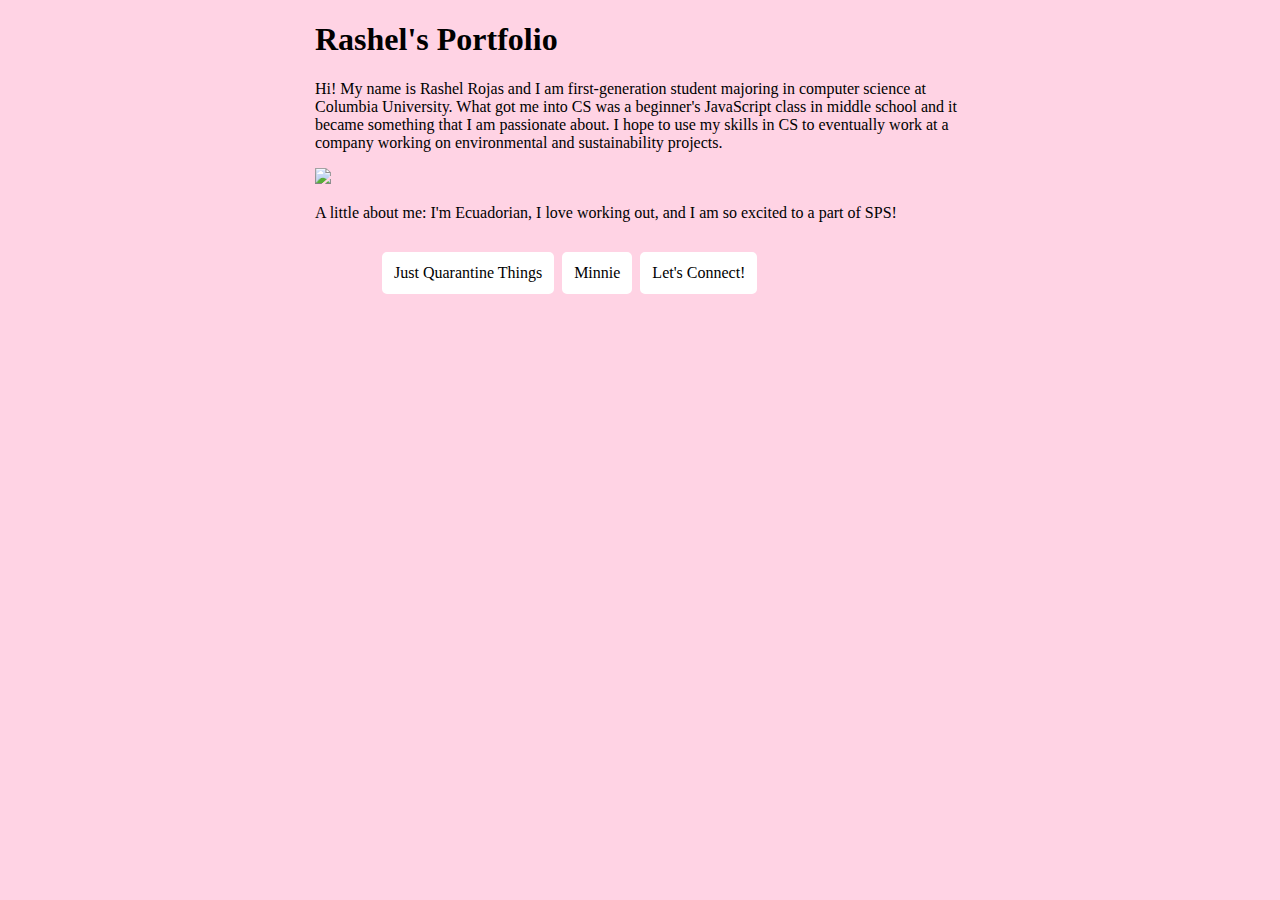
==== portfolio/src/main/webapp/index.html @ 783b0bd7 "Added about me, interests, and about Minnie" ====
<!DOCTYPE html>
<html>
  <head>
    <meta charset="UTF-8">
    <title>Rashel's Portfolio</title>
    <link rel="stylesheet" href="style.css">
    <script src="script.js"></script>
  </head>
  <body>
    <div id="content">
      <h1>Rashel's Portfolio</h1>
      <p> Hi! My name is Rashel Rojas and I am first-generation student majoring in 
        computer science at Columbia University. What got me into CS was a beginner's 
        JavaScript class in middle school and it became something that I am passionate
        about. I hope to use my skills in CS to eventually work at a company working on 
        environmental and sustainability projects. </p>

        <img src="/images/profile.jpg" width = "50%" />

        <p> A little about me: I'm Ecuadorian, I love working out, and I am so 
        excited to a part of SPS! </p>

        <div class = "center">
            <a href="quarantine.html"><button>Just Quarantine Things</button></a>
            <a href="minnie.html"><button>Minnie</button></a> 
            <a href="https://www.linkedin.com/in/rashelrojas/"><button>Let's Connect!</button></a> 
        </div>
    </div>
  </body>
</html>
---- portfolio/src/main/webapp/style.css ----
body {
    background-color: rgb(255, 211, 228);
}

#content {
  margin-left: auto;
  margin-right: auto;
  width: 650px;
}

#greeting-container {
  margin-top: 20px;
}

h1, p, button, ul, li {
    font-family: Lucida Console;
}

p, ul, li {
    font-size: 16px
}

button {
  background-color: rgb(255, 255, 255);
  border: 2px solid white;
  border-radius: 5px;
  color: rgb(0, 0, 0);
  padding: 10px 10px;
  text-align: center;
  text-decoration: none;
  display: inline-block;
  font-size: 16px;
  margin: 4px 2px;
  cursor: pointer;
}

.center {
  margin: auto;
  width: 80%;  
  padding: 10px;
}
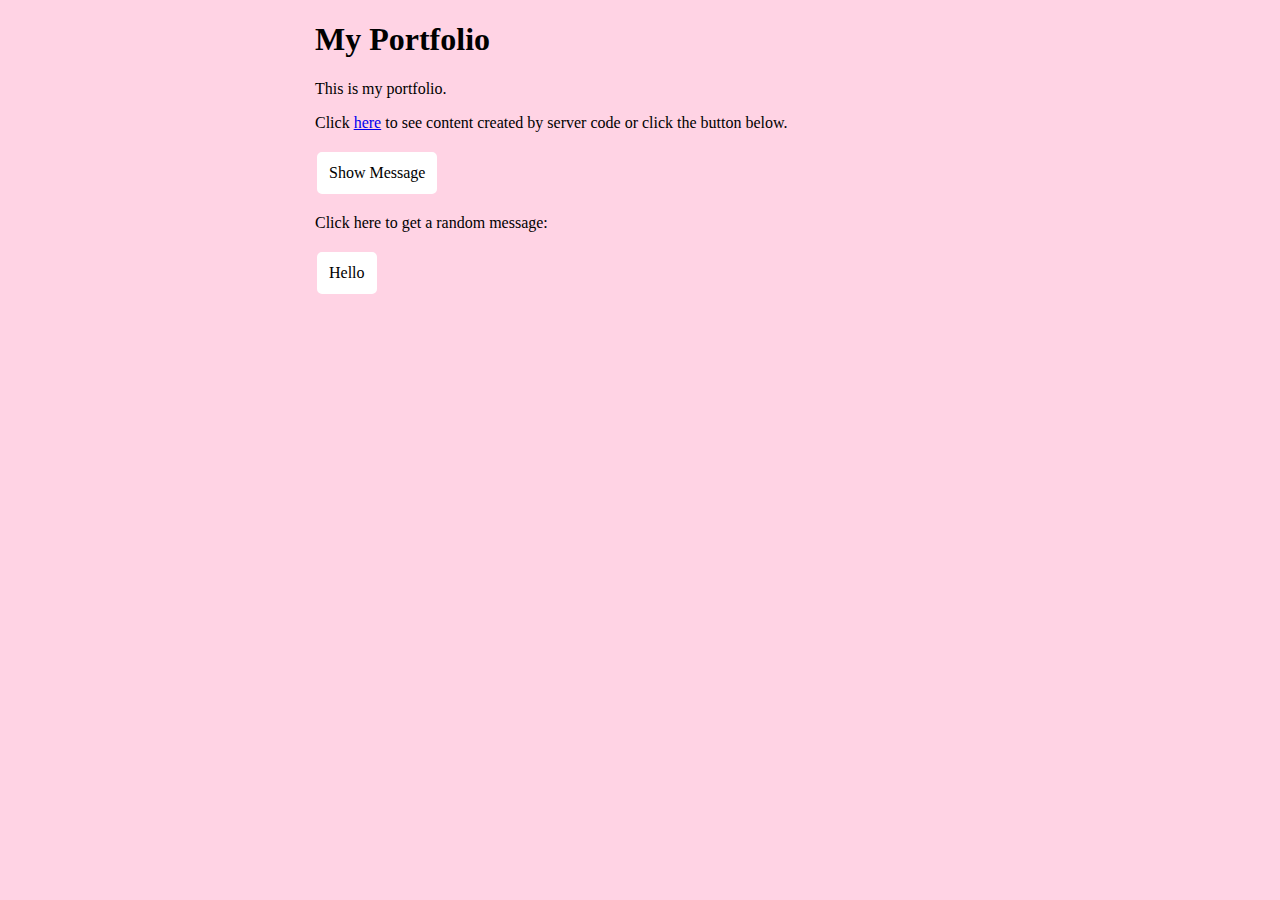
==== commit d4e28bbb: "Week 2:Modified index.html and script.js files for fetch tutorial" ====
--- a/portfolio/src/main/webapp/index.html
+++ b/portfolio/src/main/webapp/index.html
@@ -2,29 +2,20 @@
 <html>
   <head>
     <meta charset="UTF-8">
-    <title>Rashel's Portfolio</title>
+    <title>My Portfolio</title>
     <link rel="stylesheet" href="style.css">
     <script src="script.js"></script>
   </head>
   <body>
     <div id="content">
-      <h1>Rashel's Portfolio</h1>
-      <p> Hi! My name is Rashel Rojas and I am first-generation student majoring in 
-        computer science at Columbia University. What got me into CS was a beginner's 
-        JavaScript class in middle school and it became something that I am passionate
-        about. I hope to use my skills in CS to eventually work at a company working on 
-        environmental and sustainability projects. </p>
-
-        <img src="/images/profile.jpg" width = "50%" />
-
-        <p> A little about me: I'm Ecuadorian, I love working out, and I am so 
-        excited to a part of SPS! </p>
-
-        <div class = "center">
-            <a href="quarantine.html"><button>Just Quarantine Things</button></a>
-            <a href="minnie.html"><button>Minnie</button></a> 
-            <a href="https://www.linkedin.com/in/rashelrojas/"><button>Let's Connect!</button></a> 
-        </div>
+      <h1>My Portfolio</h1>
+      <p>This is my portfolio.</p>
+      <p>Click <a href="/hello">here</a> to see content created by server code or click the button below.</p>
+      <button onclick="showMessage();">Show Message</button>
+      <div id="hello-world-container"></div>
+      <p>Click here to get a random message:</p>
+      <button onclick="addRandomGreeting()">Hello</button>
+      <div id="greeting-container"></div>
     </div>
   </body>
 </html>
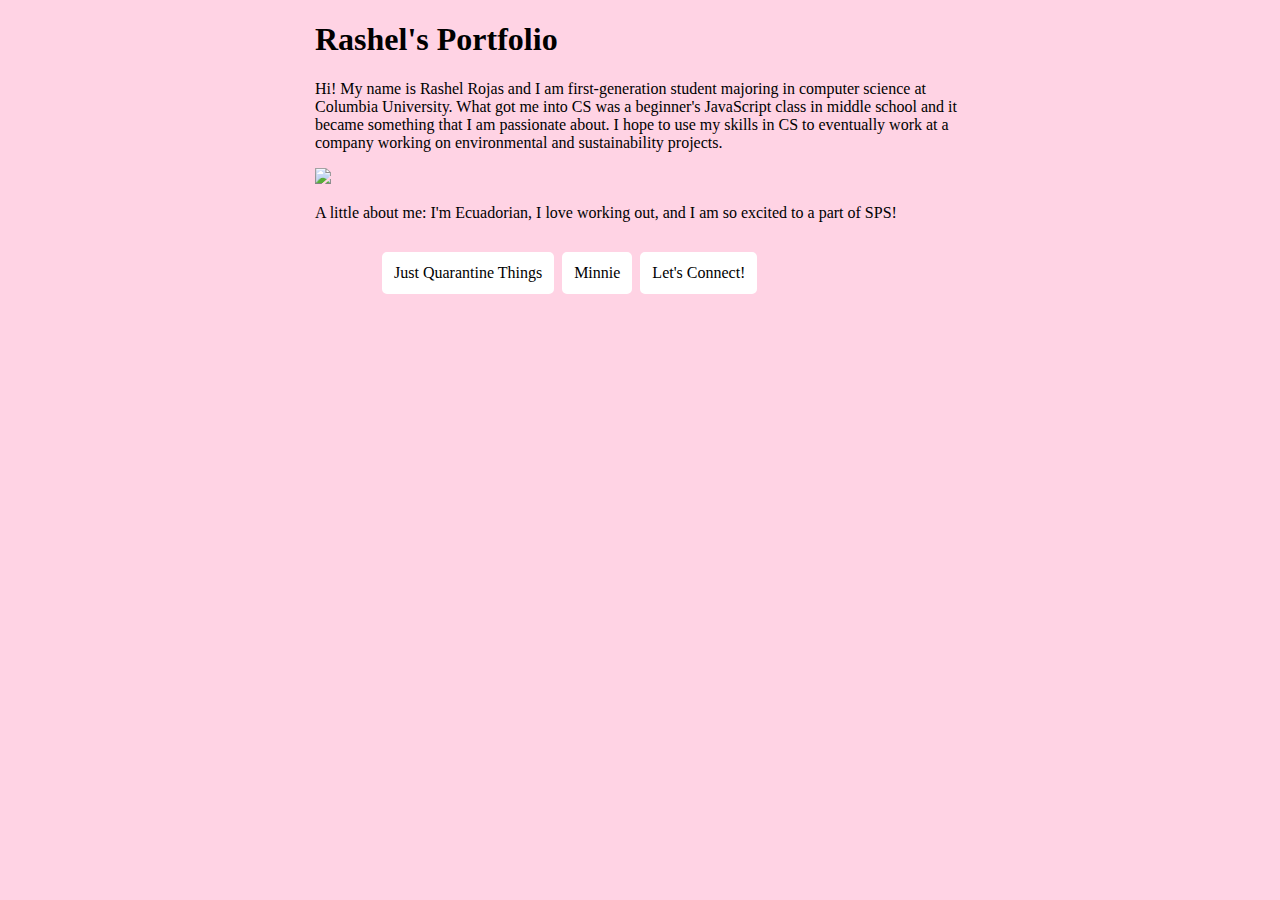
==== commit f35607ce: "Merge pull request #2 from rashelrr/rashel-development" ====
--- a/portfolio/src/main/webapp/index.html
+++ b/portfolio/src/main/webapp/index.html
@@ -2,20 +2,29 @@
 <html>
   <head>
     <meta charset="UTF-8">
-    <title>My Portfolio</title>
+    <title>Rashel's Portfolio</title>
     <link rel="stylesheet" href="style.css">
     <script src="script.js"></script>
   </head>
   <body>
     <div id="content">
-      <h1>My Portfolio</h1>
-      <p>This is my portfolio.</p>
-      <p>Click <a href="/hello">here</a> to see content created by server code or click the button below.</p>
-      <button onclick="showMessage();">Show Message</button>
-      <div id="hello-world-container"></div>
-      <p>Click here to get a random message:</p>
-      <button onclick="addRandomGreeting()">Hello</button>
-      <div id="greeting-container"></div>
+      <h1>Rashel's Portfolio</h1>
+      <p> Hi! My name is Rashel Rojas and I am first-generation student majoring in 
+        computer science at Columbia University. What got me into CS was a beginner's 
+        JavaScript class in middle school and it became something that I am passionate
+        about. I hope to use my skills in CS to eventually work at a company working on 
+        environmental and sustainability projects. </p>
+
+        <img src="/images/profile.jpg" width = "50%" />
+
+        <p> A little about me: I'm Ecuadorian, I love working out, and I am so 
+        excited to a part of SPS! </p>
+
+        <div class = "center">
+            <a href="quarantine.html"><button>Just Quarantine Things</button></a>
+            <a href="minnie.html"><button>Minnie</button></a> 
+            <a href="https://www.linkedin.com/in/rashelrojas/"><button>Let's Connect!</button></a> 
+        </div>
     </div>
   </body>
 </html>
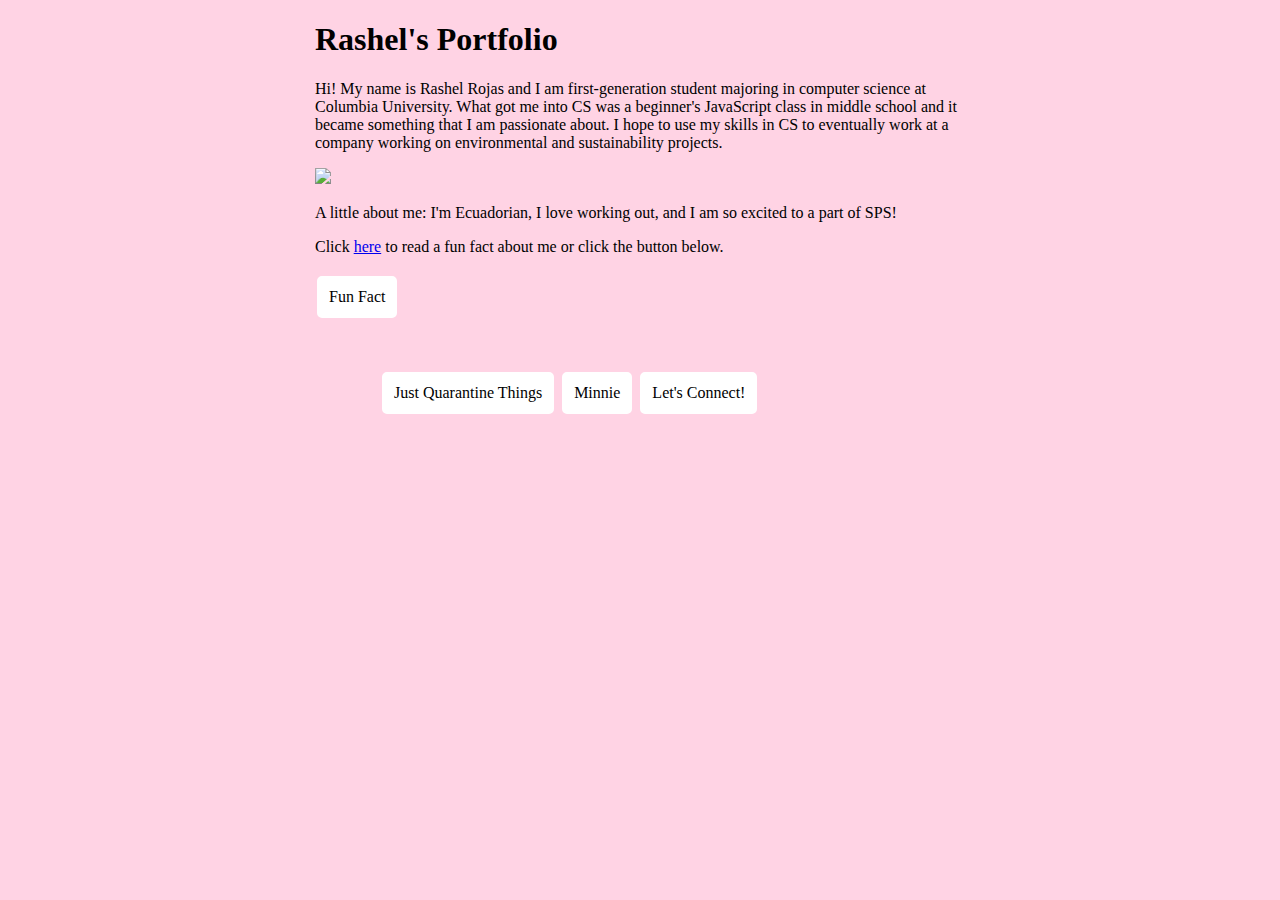
==== commit 3d8eea68: "Week 2: Modified index.html and script.js files for fetch tutorial" ====
--- a/portfolio/src/main/webapp/index.html
+++ b/portfolio/src/main/webapp/index.html
@@ -20,6 +20,11 @@
         <p> A little about me: I'm Ecuadorian, I love working out, and I am so 
         excited to a part of SPS! </p>
 
+        <p>Click <a href="/hello">here</a> to read a fun fact about me or click the button below.</p>
+        <button onclick="showMessage();">Fun Fact</button>
+        <div id="hello-world-container"></div>
+
+        <br><br>
         <div class = "center">
             <a href="quarantine.html"><button>Just Quarantine Things</button></a>
             <a href="minnie.html"><button>Minnie</button></a> 
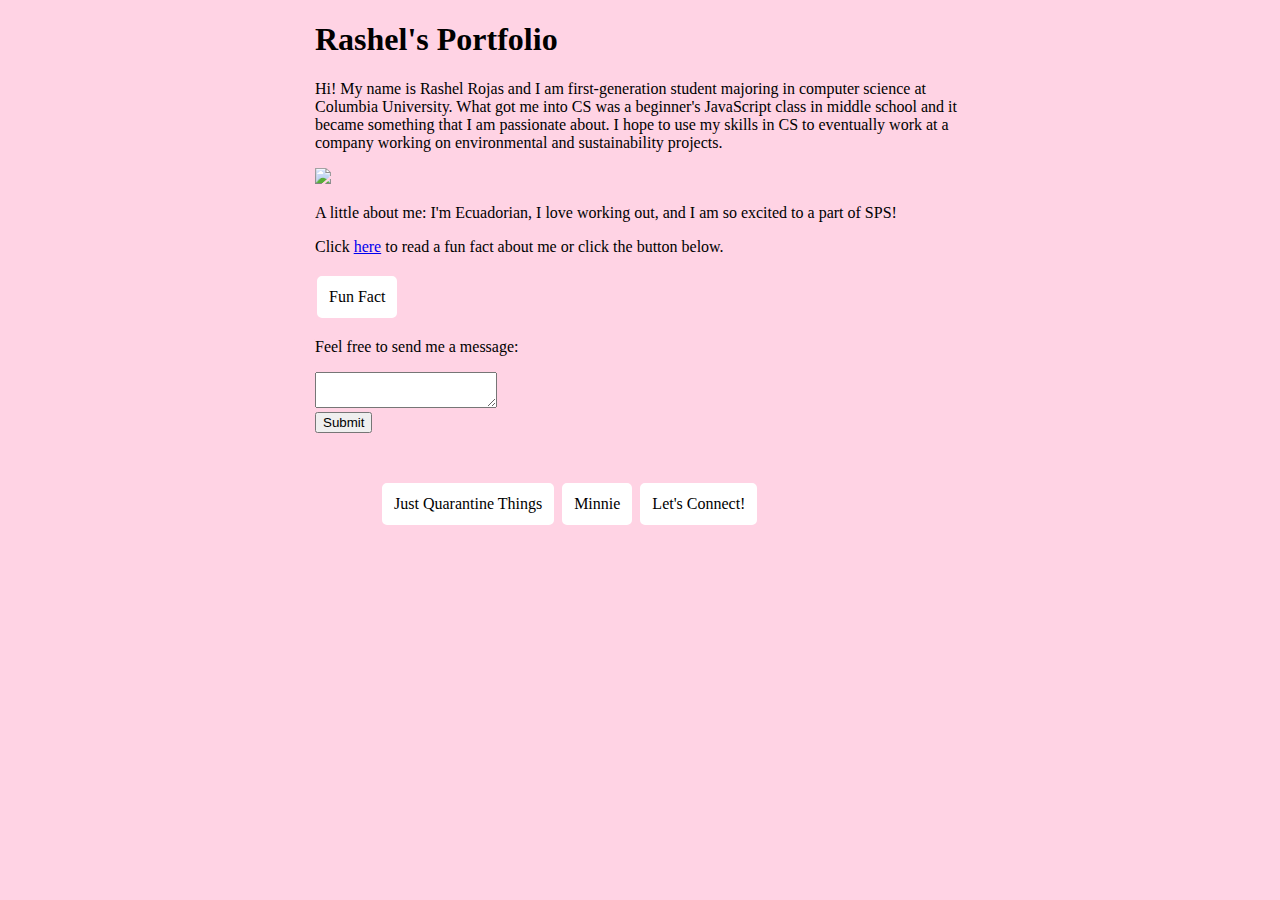
==== commit b7108679: "Week 2: Added message option for POST tutorial" ====
--- a/portfolio/src/main/webapp/index.html
+++ b/portfolio/src/main/webapp/index.html
@@ -24,6 +24,13 @@
         <button onclick="showMessage();">Fun Fact</button>
         <div id="hello-world-container"></div>
 
+        <form action="/form-handler" method="POST">
+            <p>Feel free to send me a message:</p>
+            <textarea name="text-input"></textarea>
+            <br/>
+            <input type="submit" />
+        </form>
+
         <br><br>
         <div class = "center">
             <a href="quarantine.html"><button>Just Quarantine Things</button></a>
